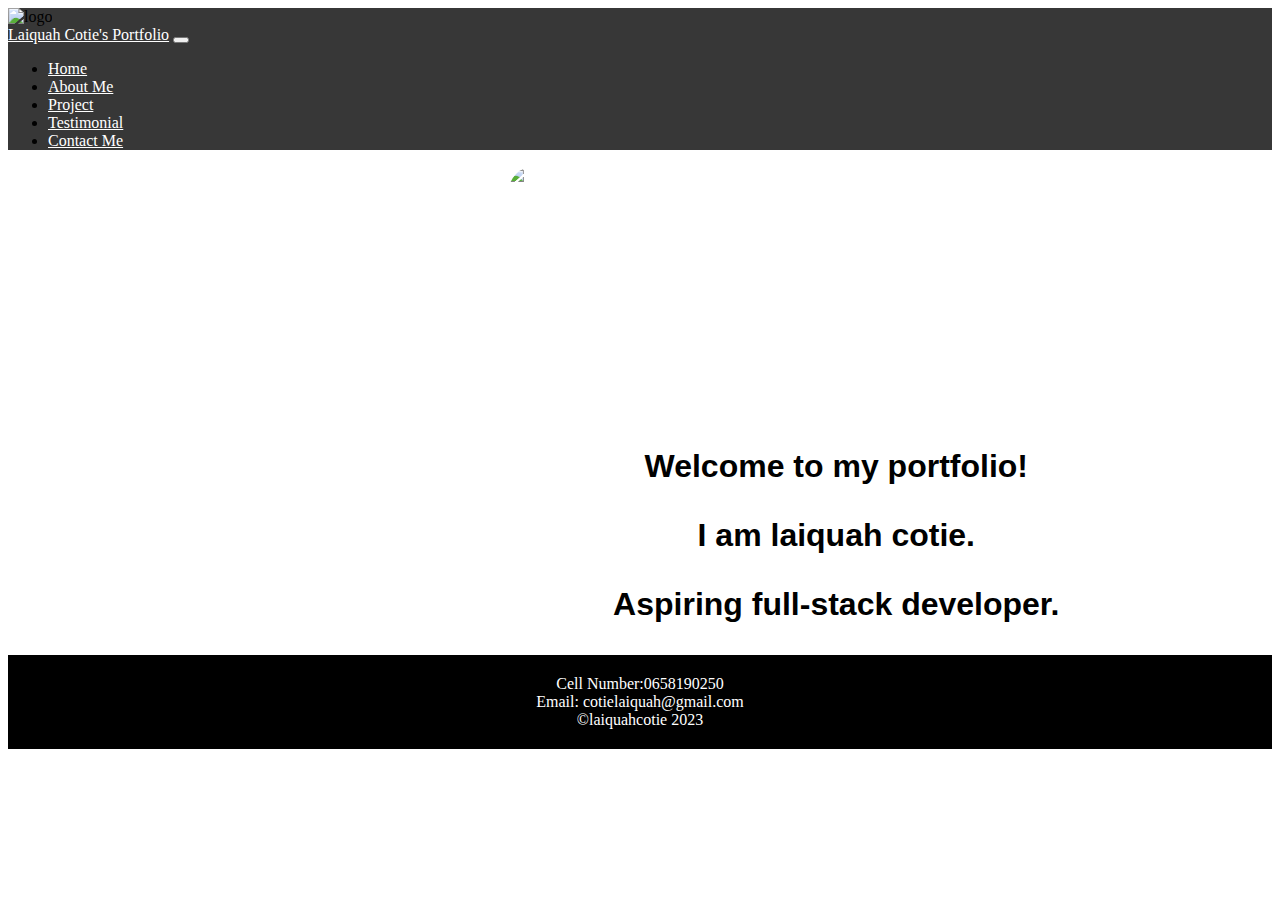
==== index.html @ a38e0d22 "add changes" ====
<!DOCTYPE html>
<html lang="en">
<head>
    <meta charset="UTF-8">
    <meta http-equiv="X-UA-Compatible" content="IE=edge">
    <meta name="viewport" content="width=device-width, initial-scale=1.0">
    <title>My Portfolio</title>
    <link rel="stylesheet" href="css/style.css">
    <link href="https://cdn.jsdelivr.net/npm/bootstrap@5.3.0-alpha3/dist/css/bootstrap.min.css" rel="stylesheet" integrity="sha384-KK94CHFLLe+nY2dmCWGMq91rCGa5gtU4mk92HdvYe+M/SXH301p5ILy+dN9+nJOZ" crossorigin="anonymous">
    <script src="https://kit.fontawesome.com/889af41f10.js" crossorigin="anonymous"></script>
</head>
<body class="body">
    <!-- <img src="https://i.postimg.cc/kX9pPzxK/logo.png" alt="logo" loading="lazy">  -->
    <nav class="navbar navbar-expand-lg">
        <img class="img1" src="https://i.postimg.cc/kX9pPzxK/logo.png" alt="logo" loading="lazy"> 
        <div class="container-fluid">
          <a class="navbar-brand" href="./index.html" style="color: white;">Laiquah Cotie's Portfolio</a>
          <button class="navbar-toggler" type="button" data-bs-toggle="collapse" data-bs-target="#navbarSupportedContent" aria-controls="navbarSupportedContent" aria-expanded="false" aria-label="Toggle navigation">
            <span class="navbar-toggler-icon"></span>
          </button>
          <div class="collapse navbar-collapse d-lg-flex justify-content-end" id="navbarNav">
            <ul class="navbar-nav me-auto mb-2 mb-lg-0 jacob">
              <li class="nav-item">
                <a class="nav-link active" aria-current="page" href="./index.html" style="color: white;">Home</a>
              </li>
              <li class="nav-item">
                <a class="nav-link" href="./html/aboutme.html" style="color:white">About Me</a>
              </li>
              <li class="nav-item">
                <a class="nav-link" href="./html/project.html" style="color: white;">Project</a>
              </li>
              <li class="nav-item">
                <a class="nav-link" href="./html/testimonial.html" style="color: white;">Testimonial</a>
              </li>
              <li class="nav-item">
                <a class="nav-link" href="./html/contactme.html" style="color: white;">Contact Me</a>
              </li>
            </ul>
          </div>
        </div>
      </nav>
    <div class="laugh">
        <img class="image" src="https://i.postimg.cc/rpW0pDSP/C12-Laiquah-Cotie-2.jpg" alt="image" loading="lazy">
    <div class="love">
      <p>Welcome to my portfolio!</p>
      <p>I am laiquah cotie.</p>
      <p>Aspiring full-stack developer.</p>
    </div>
    </div>
        <footer>
            <div class="info"> Cell Number:0658190250 
                <br>
                    Email: cotielaiquah@gmail.com 
                <br>
                &copy;laiquahcotie 2023</div>
            </div>
            <a href="https://www.instagram.com/lai.quahcotie/" class="fa-brands fa-instagram fa-shake fa-lg" style="color: #ff00ae;"></a>
            <a href="https://twitter.com/LaiquahC" class="fa-brands fa-twitter fa-shake fa-lg" style="color: #1100ff;"></a>
            <a href="https://www.linkedin.com/in/laiquah-cotie-879a20275/" class="fa-brands fa-linkedin fa-shake fa-lg" style="color: #005af5;"></a>
            <a href="https://wa.me/+27658190250" class="fa-brands fa-whatsapp fa-shake fa-lg" style="color: #00ff04;"></a>
            <a href="https://github.com/Laiquah" class="fa-brands fa-github fa-shake fa-lg" style="color: #fafafa;"></a>
        </footer>
    <script src="https://cdn.jsdelivr.net/npm/bootstrap@5.3.0-alpha3/dist/js/bootstrap.bundle.min.js" integrity="sha384-ENjdO4Dr2bkBIFxQpeoTz1HIcje39Wm4jDKdf19U8gI4ddQ3GYNS7NTKfAdVQSZe" crossorigin="anonymous"></script>
</body>
</html>
---- css/style.css ----
footer {
    text-align: center;
    padding: 20px;
    background-color: black;
    color: white;
    bottom: 0;
  }

.body{
    background-color: white;
    color: black;
}

.navbar-expand-lg{
    background-color: rgba(55,55,55,255) !important;
}

.laugh{
    display: flex;
    color: white;
    text-align: center;
}

.love{
    margin-top: 250px;
    font-family: sans-serif;
    padding-left: 50px;
    font-size: xx-large;
    font-weight: bolder;
    color: black;
}

.slide{
    margin-left: 550px;
}

/* .navbar-collapse{
    position:relative;
    right:-200px;
    align-content: space-around;
} */

.image{
    border-radius: 1500px;
    margin-left: 500px;
}

.img1{
    width: 200px;
}

.h1{
    text-align: center;
    font-family: sans-serif;
    font-size: xx-large;
    font-weight: bolder;
    text-decoration: underline;
}

.yes{
    position:relative;
    right:-1065px;
    margin-bottom:10px;
    color:white !important;
    background-color: black !important;
}

.yes:hover{
    background-color: black !important;
    color: white !important;
}

.flipcards{
    display:flex;
    justify-content:space-between;
    height:50vh;
    margin-bottom:300px;

}

.card {
    position: relative;
    top: 50px;
    width: 300px;
    height: 430px;
    perspective: 1000px;
    margin: auto;
  }
  
  .flip-card-inner {
    position: relative;
    width: 100%;
    height: 100%;
    text-align: center;
    transition: transform 0.8s;
    transform-style: preserve-3d;
    
  }
  
  .card:hover .flip-card-inner {
    transform: rotateY(180deg);
  }
  
  .flip-card-front img {
    width: 300px;
    height: 400px;
  }
  

  .flip-card-front,
  .flip-card-back {
    position: absolute;
    width: 100%;
    height: 100%;
    backface-visibility: hidden;
}

.flip-card-back {
    background-color: rgb(0, 0, 0);
    min-height: 430px !important;
    font-size:5px !important;
    color: rgb(255, 255, 255);
    transform: rotateY(180deg);
    padding: 3px;
  }

  .back-card-container {
    color: rgb(255, 255, 255);
    background-color: black;
  }
  
  .flip-card-back h2 {
    /* margin-top: 26px; */
    text-decoration: underline;
    /* background-color: black; */
  }
  
  .flip-card-back p {
    /* margin-top: 30px; */
    font-size: 19px;
    /* background-color: black; */

  }

  .container{
    height:50vh;
  }
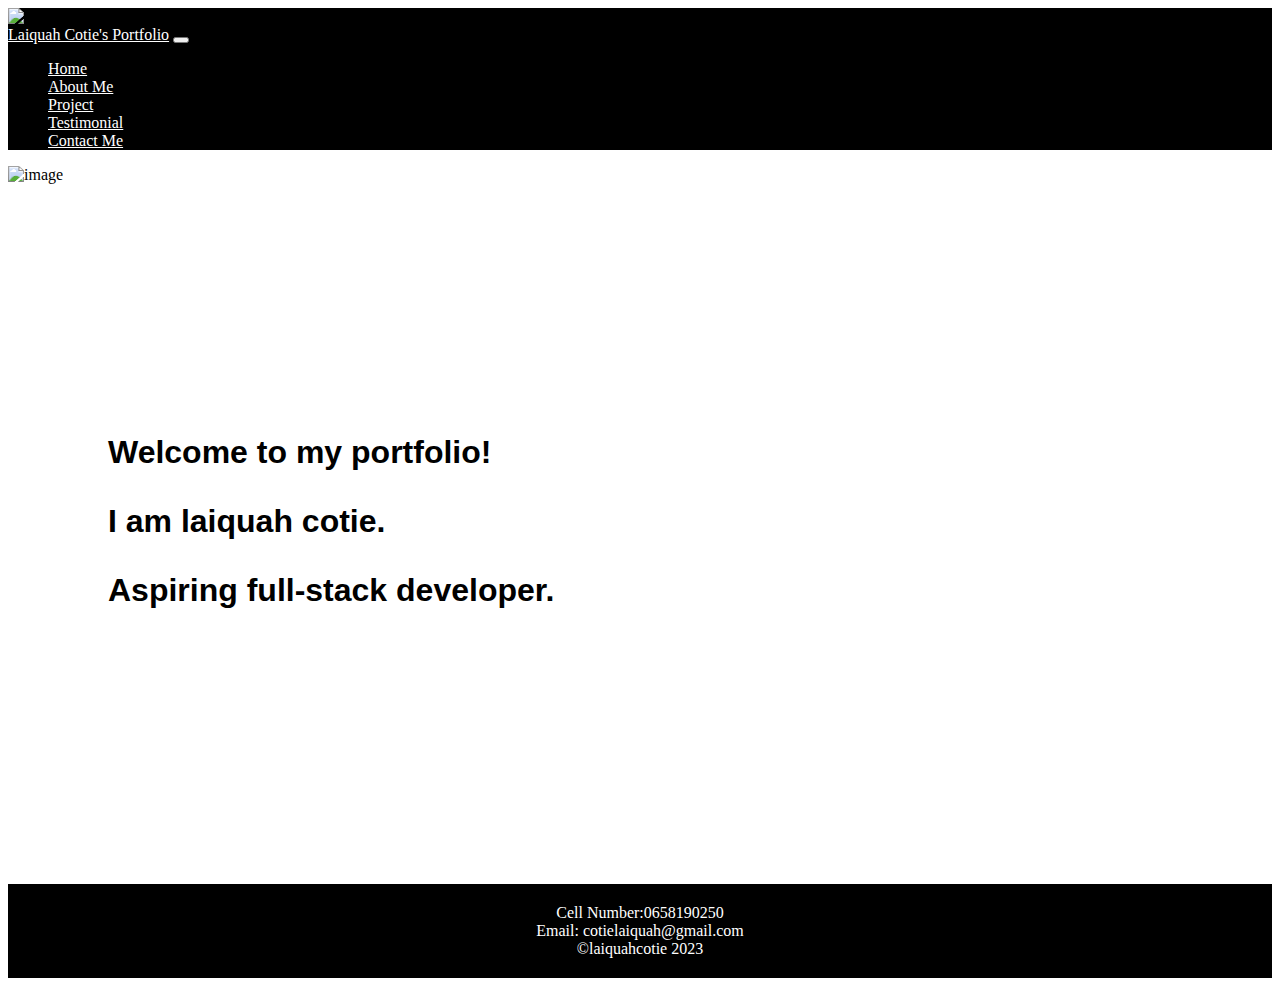
==== commit abfda7bd: "add changes" ====
--- a/index.html
+++ b/index.html
@@ -39,14 +39,30 @@
           </div>
         </div>
       </nav>
-    <div class="laugh">
-        <img class="image" src="https://i.postimg.cc/rpW0pDSP/C12-Laiquah-Cotie-2.jpg" alt="image" loading="lazy">
+      <div class="container text-center kill">
+        <div class="row g-0 mt-4 mx-sm-auto">
+          <div class="col">
+            <img src="https://i.postimg.cc/rpW0pDSP/C12-Laiquah-Cotie-2.jpg." class="img-fluid profile" alt="image" loading="lazy">
+          </div>
+          <div class="col love">
+            <div class="love">
+              <p>Welcome to my portfolio!</p>
+              <p>I am laiquah cotie.</p>
+              <p>Aspiring full-stack developer.</p>
+            </div>
+          </div>
+        </div>
+      </div>
+    <!-- <div class="laugh">
+         <img class="image" src="https://i.postimg.cc/rpW0pDSP/C12-Laiquah-Cotie-2.jpg" alt="image" loading="lazy"> -->
+        <!-- <img src="https://i.postimg.cc/rpW0pDSP/C12-Laiquah-Cotie-2.jpg." class="img-fluid" alt="image" loading="lazy">
     <div class="love">
       <p>Welcome to my portfolio!</p>
       <p>I am laiquah cotie.</p>
       <p>Aspiring full-stack developer.</p>
-    </div>
-    </div>
+    </div> --> 
+    <!-- </div> -->
+    <br>
         <footer>
             <div class="info"> Cell Number:0658190250 
                 <br>
@@ -57,7 +73,6 @@
             <a href="https://www.instagram.com/lai.quahcotie/" class="fa-brands fa-instagram fa-shake fa-lg" style="color: #ff00ae;"></a>
             <a href="https://twitter.com/LaiquahC" class="fa-brands fa-twitter fa-shake fa-lg" style="color: #1100ff;"></a>
             <a href="https://www.linkedin.com/in/laiquah-cotie-879a20275/" class="fa-brands fa-linkedin fa-shake fa-lg" style="color: #005af5;"></a>
-            <a href="https://wa.me/+27658190250" class="fa-brands fa-whatsapp fa-shake fa-lg" style="color: #00ff04;"></a>
             <a href="https://github.com/Laiquah" class="fa-brands fa-github fa-shake fa-lg" style="color: #fafafa;"></a>
         </footer>
     <script src="https://cdn.jsdelivr.net/npm/bootstrap@5.3.0-alpha3/dist/js/bootstrap.bundle.min.js" integrity="sha384-ENjdO4Dr2bkBIFxQpeoTz1HIcje39Wm4jDKdf19U8gI4ddQ3GYNS7NTKfAdVQSZe" crossorigin="anonymous"></script>
--- a/css/style.css
+++ b/css/style.css
@@ -1,9 +1,10 @@
+ 
 footer {
     text-align: center;
     padding: 20px;
     background-color: black;
     color: white;
-    bottom: 0;
+    margin-top: 250px;
   }
 
 .body{
@@ -12,7 +13,7 @@
 }
 
 .navbar-expand-lg{
-    background-color: rgba(55,55,55,255) !important;
+    background-color: black !important;
 }
 
 .laugh{
@@ -40,14 +41,18 @@
     align-content: space-around;
 } */
 
-.image{
-    border-radius: 1500px;
+/* .image{
+    border-radius: 5rem;
     margin-left: 500px;
-}
+} */
 
 .img1{
-    width: 200px;
-}
+    width: 10rem;
+}
+
+/* .profile {
+  width: 100%;
+} */
 
 .h1{
     text-align: center;
@@ -103,7 +108,7 @@
   
   .flip-card-front img {
     width: 300px;
-    height: 400px;
+    height: 500px;
   }
   
 
@@ -144,4 +149,111 @@
 
   .container{
     height:50vh;
-  }+  }
+
+  .foot{
+    font-family: sans-serif;
+    text-align: center;
+    text-decoration: underline;
+    font-weight: bolder;
+  }
+
+  .footy{
+    font-family: sans-serif;
+    text-align: center;
+  }
+
+  .big{
+   display: flex;
+   justify-content: center;
+   align-items: center;
+   /* border: 2px solid red; */
+  }
+
+  .card-body link{
+    width: 500px !important;
+  }
+
+  .card{
+    height: 500px !important;
+  }
+
+  .self{
+    margin-bottom: 5rem;
+  }
+  
+.mind{
+  border: 2px solid black;
+  border-width: 5px;
+  width: 1200px !important;
+  margin: 6rem;
+  /* margin-bottom: 5rem; */
+}
+   .mom{
+    font-family: sans-serif;
+    font-weight: bold;
+    text-align: center;
+   }
+
+   .mwah{
+    text-decoration: underline;
+   }
+
+   .bottom{
+    margin-bottom: 9rem;
+   }
+
+   .bubs{
+    width: 500px;
+   }
+
+   .sky{
+    width: 500px;
+   }
+
+   .progress-bar1{
+    background-color: #ff0000 !important;
+   }
+
+   .progress-bar2{
+    background-color:  #005eff !important;
+   }
+
+   .progress-bar3{
+    background-color: #8712fb !important;
+   }
+
+   @media screen and (max-width:720px){
+    .love{
+      margin-top: 0px;
+      font-family: sans-serif;
+      padding-left: 0px;
+      font-size: smaller;
+      font-weight: bolder;
+      color: black;
+    }
+
+    .kill{
+      margin-bottom: 0px;
+    }
+
+    footer{
+      margin-top: 0px;
+    }
+/* 
+    .img-fluid{
+      margin-top: 3rem;
+    } */
+
+   }
+
+   @media screen and (max-width:300){
+    img{
+      width: 10rem;
+      height: 5rem;
+    }
+
+    footer{
+      margin-top: 0px;
+    }
+   }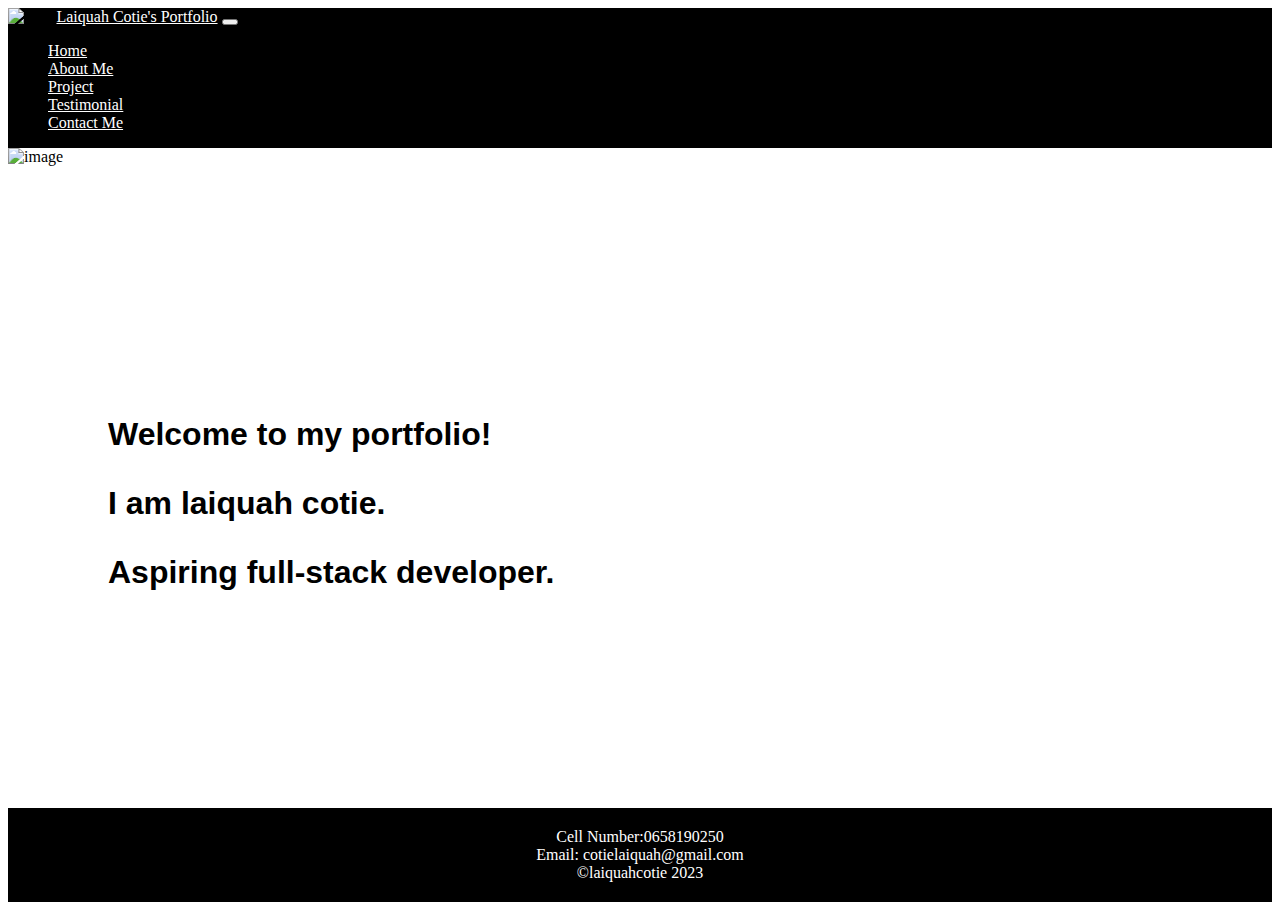
==== commit 8221bebd: "add changes" ====
--- a/index.html
+++ b/index.html
@@ -12,10 +12,11 @@
 <body class="body">
     <!-- <img src="https://i.postimg.cc/kX9pPzxK/logo.png" alt="logo" loading="lazy">  -->
     <nav class="navbar navbar-expand-lg">
-        <img class="img1" src="https://i.postimg.cc/kX9pPzxK/logo.png" alt="logo" loading="lazy"> 
+        <!-- <img class="img1" src="https://i.postimg.cc/kX9pPzxK/logo.png" alt="logo" loading="lazy">  -->
         <div class="container-fluid">
+          <img class="img1" src="https://i.postimg.cc/kX9pPzxK/logo.png" alt="logo" loading="lazy"> 
           <a class="navbar-brand" href="./index.html" style="color: white;">Laiquah Cotie's Portfolio</a>
-          <button class="navbar-toggler" type="button" data-bs-toggle="collapse" data-bs-target="#navbarSupportedContent" aria-controls="navbarSupportedContent" aria-expanded="false" aria-label="Toggle navigation">
+          <button class="navbar-toggler" type="button" data-bs-toggle="collapse" data-bs-target="#navbarNav" aria-controls="navbarSupportedContent" aria-expanded="false" aria-label="Toggle navigation">
             <span class="navbar-toggler-icon"></span>
           </button>
           <div class="collapse navbar-collapse d-lg-flex justify-content-end" id="navbarNav">
@@ -39,7 +40,7 @@
           </div>
         </div>
       </nav>
-      <div class="container text-center kill">
+      <div class="container text-center kill feet">
         <div class="row g-0 mt-4 mx-sm-auto">
           <div class="col">
             <img src="https://i.postimg.cc/rpW0pDSP/C12-Laiquah-Cotie-2.jpg." class="img-fluid profile" alt="image" loading="lazy">
@@ -63,7 +64,7 @@
     </div> --> 
     <!-- </div> -->
     <br>
-        <footer>
+        <footer >
             <div class="info"> Cell Number:0658190250 
                 <br>
                     Email: cotielaiquah@gmail.com 
--- a/css/style.css
+++ b/css/style.css
@@ -1,15 +1,21 @@
- 
+ .testCont{
+  min-height: 100vh;
+ }
+
 footer {
     text-align: center;
     padding: 20px;
     background-color: black;
     color: white;
-    margin-top: 250px;
-  }
-
-.body{
+    margin-top: 5rem;
+  }
+
+body{
     background-color: white;
     color: black;
+    min-height: 100vh;
+    display: flex;
+    flex-direction: column;
 }
 
 .navbar-expand-lg{
@@ -20,6 +26,10 @@
     display: flex;
     color: white;
     text-align: center;
+}
+
+.feet{
+  margin-bottom: 7rem;
 }
 
 .love{
@@ -47,7 +57,7 @@
 } */
 
 .img1{
-    width: 10rem;
+    width: 5rem;
 }
 
 /* .profile {
@@ -78,27 +88,29 @@
 .flipcards{
     display:flex;
     justify-content:space-between;
-    height:50vh;
+    /* height:50vh; */
     margin-bottom:300px;
 
 }
 
 .card {
-    position: relative;
+    /* position: relative; */
     top: 50px;
     width: 300px;
     height: 430px;
     perspective: 1000px;
     margin: auto;
+    /* border: 2px solid red; */
   }
   
   .flip-card-inner {
     position: relative;
-    width: 100%;
-    height: 100%;
+    max-width: 300px;
+    height: 500px;
     text-align: center;
     transition: transform 0.8s;
     transform-style: preserve-3d;
+    /* border: 2px solid red; */
     
   }
   
@@ -107,7 +119,7 @@
   }
   
   .flip-card-front img {
-    width: 300px;
+    max-width: 300px;
     height: 500px;
   }
   
@@ -122,8 +134,9 @@
 
 .flip-card-back {
     background-color: rgb(0, 0, 0);
-    min-height: 430px !important;
-    font-size:5px !important;
+    width: 300px !important;
+    /* min-height: 430px !important;
+    font-size:5px !important; */
     color: rgb(255, 255, 255);
     transform: rotateY(180deg);
     padding: 3px;
@@ -223,37 +236,169 @@
     background-color: #8712fb !important;
    }
 
-   @media screen and (max-width:720px){
-    .love{
-      margin-top: 0px;
-      font-family: sans-serif;
-      padding-left: 0px;
-      font-size: smaller;
-      font-weight: bolder;
-      color: black;
-    }
-
-    .kill{
-      margin-bottom: 0px;
-    }
-
-    footer{
-      margin-top: 0px;
-    }
-/* 
-    .img-fluid{
-      margin-top: 3rem;
-    } */
-
-   }
-
-   @media screen and (max-width:300){
+  /* .loud{
+    object-fit: contain;
+  } */
+
+   @media screen and (max-width:700px){
     img{
       width: 10rem;
       height: 5rem;
     }
 
     footer{
+      margin-top: 200px;
+      bottom:0;
+      font-size: x-small;
+    }
+    
+    .love{
       margin-top: 0px;
-    }
+      font-size: medium;
+    }
+
+    .kill{
+      margin-top: 8rem;
+    }
+
+    .big{
+      flex-direction: column;
+    }
+
+    .cotie{
+      width: 5rem;
+    }
+
+    .majiet{
+      width: 5rem;
+      /* height: 100px; */
+    }
+
+    .mind{
+      /* height: 50rem; */
+      width: 100vw !important;
+      text-align: center;
+
+    }
+     .bs{
+     /* margin-bottom: 15rem; */
+     margin-top: 30rem;
+    }
+
+    .leigh{
+      /* max-width: 250px;
+      max-height: 300px; */
+      display: flex;
+      justify-content: center;
+    }
+
+    .img1{
+      width: 4rem;
+      height: 3rem;
+    }
+
+    .boom{
+      max-width: 280px;
+      max-height: 300px;
+    }
+
+    .fire{
+      margin-bottom: 5rem;
+    }
+
+    .hug{
+      margin-bottom: 2rem;
+    }
+     .card{
+      width: 200px !important;
+     }
+
+     .back{
+      width: 200px !important;
+     }
+
+     h2{
+      font-size: smaller;
+      font-weight: lighter;
+     }
+
+     .submit {
+      width: 100%;
+      display: flex !important;
+      justify-content: center !important;
+     }
+   }
+
+   @media screen and (max-width:300px){
+    img{
+      width: 10rem;
+      height: 5rem;
+    }
+
+    footer{
+      margin-top: 0px;
+      bottom:0;
+      font-size: x-small;
+    }
+    
+    .big{
+      flex-direction: column;
+    }
+
+    .cotie{
+      width: 5rem;
+    }
+
+    .majiet{
+      width: 5rem;
+      /* height: 100px; */
+    }
+
+    .mind{
+      /* height: 50rem; */
+      width: 100vw !important;
+      text-align: center;
+
+    }
+     .bs{
+     /* margin-bottom: 15rem; */
+     margin-top: 30rem;
+    }
+
+    .leigh{
+      /* max-width: 250px;
+      max-height: 300px; */
+      display: flex;
+      justify-content: center;
+    }
+
+    .img1{
+      width: 4rem;
+      height: 3rem;
+    }
+
+    .boom{
+      max-width: 250px;
+      max-height: 300px;
+    }
+
+    .fire{
+      margin-bottom: 5rem;
+    }
+
+    .hug{
+      margin-bottom: 2rem;
+    }
+     .card{
+      width: 500px !important;
+     }
+
+     .back{
+      width: 200px !important;
+     }
+
+     h2{
+      font-size: smaller;
+      font-weight: lighter;
+     }
    }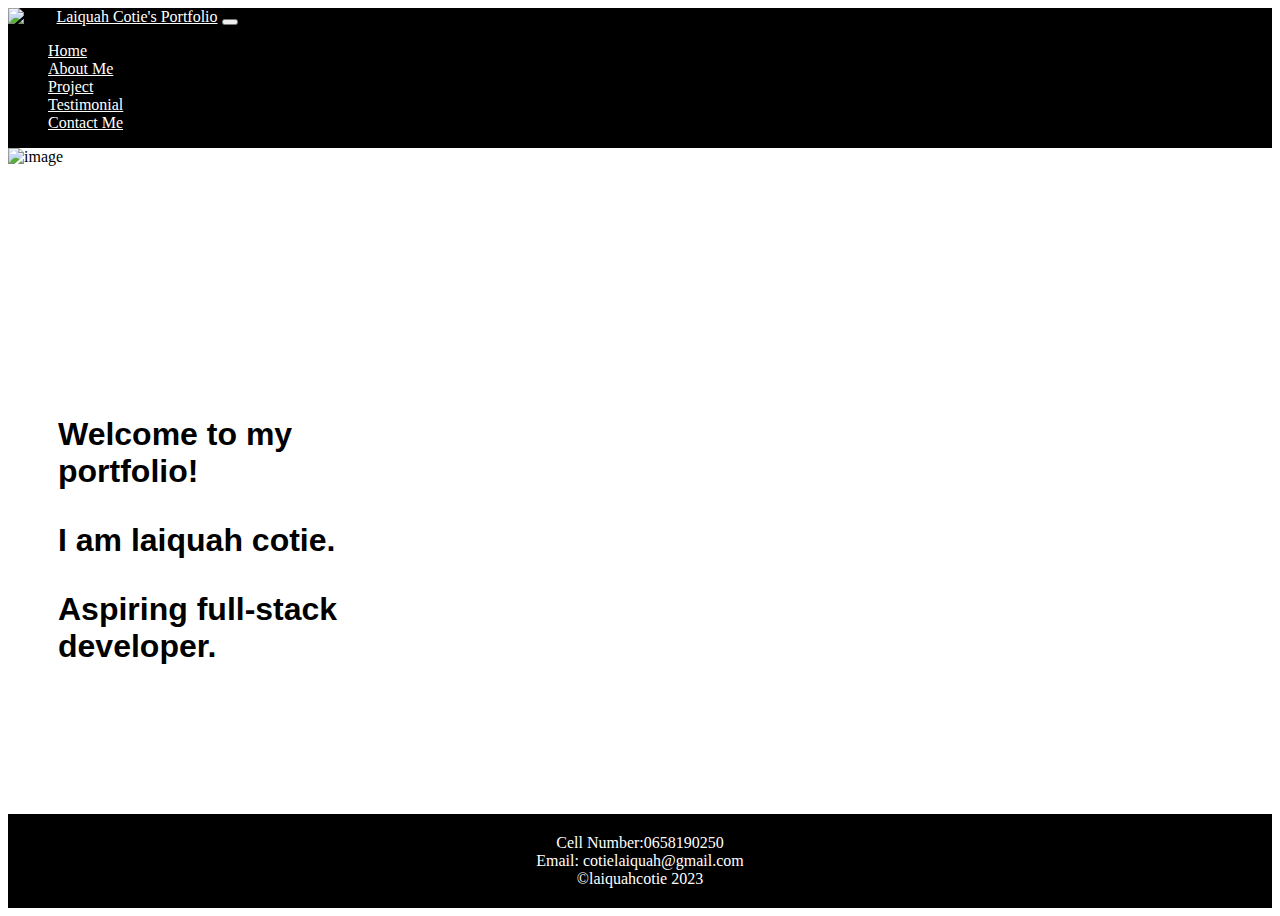
==== commit 8f393433: "add changes" ====
--- a/index.html
+++ b/index.html
@@ -41,11 +41,11 @@
         </div>
       </nav>
       <div class="container text-center kill feet">
-        <div class="row g-0 mt-4 mx-sm-auto">
-          <div class="col">
+        <div class="row g-0">
+          <div class=" col-md-6">
             <img src="https://i.postimg.cc/rpW0pDSP/C12-Laiquah-Cotie-2.jpg." class="img-fluid profile" alt="image" loading="lazy">
           </div>
-          <div class="col love">
+          <div class="col-md-6 col2">
             <div class="love">
               <p>Welcome to my portfolio!</p>
               <p>I am laiquah cotie.</p>
--- a/css/style.css
+++ b/css/style.css
@@ -14,9 +14,15 @@
     background-color: white;
     color: black;
     min-height: 100vh;
-    display: flex;
-    flex-direction: column;
-}
+    display: grid;
+    grid-template-columns: repeat(3, 1fr);
+    grid-template-rows: auto 1fr auto;
+}
+
+nav, main, footer{
+  grid-column: 1 /-1;
+}
+
 
 .navbar-expand-lg{
     background-color: black !important;
@@ -242,19 +248,25 @@
 
    @media screen and (max-width:700px){
     img{
-      width: 10rem;
-      height: 5rem;
+      /* margin-top: ; */
+      width: 16rem;
+      height: 8rem;
+    }
+
+    .sky{
+      margin-left: 100px;
     }
 
     footer{
-      margin-top: 200px;
+      margin-top: 500px;
       bottom:0;
       font-size: x-small;
+      /* margin-bottom: 300px; */
     }
     
     .love{
       margin-top: 0px;
-      font-size: medium;
+      font-size: larger;
     }
 
     .kill{
@@ -263,10 +275,18 @@
 
     .big{
       flex-direction: column;
+      border-width: 400px;
+    }
+
+    .col{
+      width: 300px
+      display: inline-block !important;
+      margin-bottom: 2rem;
     }
 
     .cotie{
       width: 5rem;
+      /* margin-left: 100px; */
     }
 
     .majiet{
@@ -283,6 +303,7 @@
      .bs{
      /* margin-bottom: 15rem; */
      margin-top: 30rem;
+     margin-bottom: 50rem;
     }
 
     .leigh{
@@ -304,6 +325,7 @@
 
     .fire{
       margin-bottom: 5rem;
+      /* width: 5000px !important; */
     }
 
     .hug{
@@ -316,6 +338,11 @@
      .back{
       width: 200px !important;
      }
+
+     
+    .projectimg{
+      width: 200px ;
+    }
 
      h2{
       font-size: smaller;
@@ -339,6 +366,7 @@
       margin-top: 0px;
       bottom:0;
       font-size: x-small;
+      display: none;
     }
     
     .big{
@@ -349,9 +377,18 @@
       width: 5rem;
     }
 
+    .projectimg{
+      width: 250px ;
+    }
+
     .majiet{
       width: 5rem;
       /* height: 100px; */
+    }
+
+    .kill{
+      margin-top: 50px;
+      margin-bottom: 200px;
     }
 
     .mind{
@@ -377,6 +414,11 @@
       height: 3rem;
     }
 
+    .col2{
+      font-size: smaller;
+      font-weight: lighter;
+    }
+
     .boom{
       max-width: 250px;
       max-height: 300px;
@@ -389,8 +431,11 @@
     .hug{
       margin-bottom: 2rem;
     }
-     .card{
+     .self{
       width: 500px !important;
+      /* align-self: self-start; */
+      margin-left: 0px ;
+
      }
 
      .back{
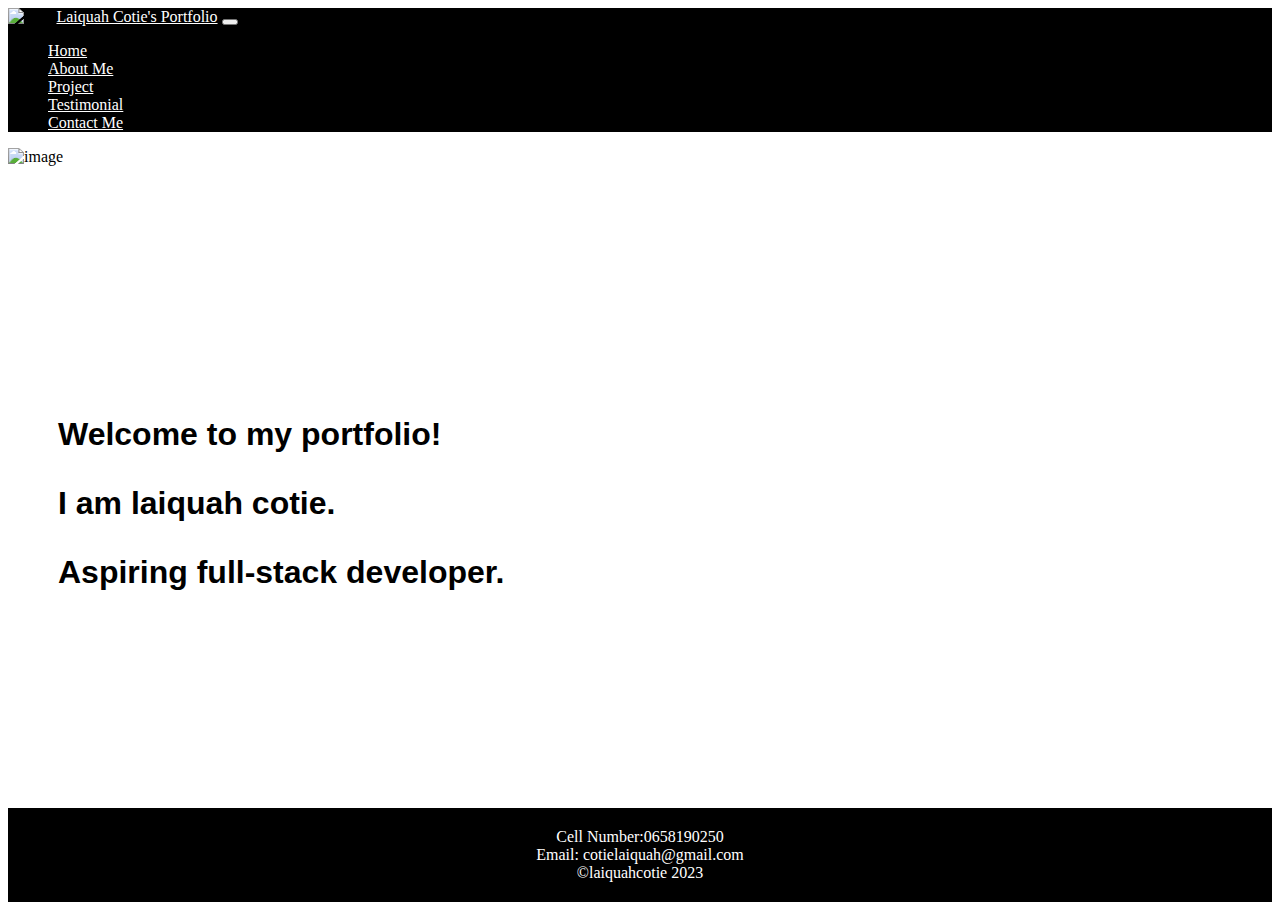
==== commit 90e67214: "add changes" ====
--- a/index.html
+++ b/index.html
@@ -16,7 +16,7 @@
         <div class="container-fluid">
           <img class="img1" src="https://i.postimg.cc/kX9pPzxK/logo.png" alt="logo" loading="lazy"> 
           <a class="navbar-brand" href="./index.html" style="color: white;">Laiquah Cotie's Portfolio</a>
-          <button class="navbar-toggler" type="button" data-bs-toggle="collapse" data-bs-target="#navbarNav" aria-controls="navbarSupportedContent" aria-expanded="false" aria-label="Toggle navigation">
+          <button class="navbar-toggler bg-light" type="button" data-bs-toggle="collapse" data-bs-target="#navbarNav" aria-controls="navbarSupportedContent" aria-expanded="false" aria-label="Toggle navigation">
             <span class="navbar-toggler-icon"></span>
           </button>
           <div class="collapse navbar-collapse d-lg-flex justify-content-end" id="navbarNav">
@@ -42,7 +42,7 @@
       </nav>
       <div class="container text-center kill feet">
         <div class="row g-0">
-          <div class=" col-md-6">
+          <div class="col-md-6">
             <img src="https://i.postimg.cc/rpW0pDSP/C12-Laiquah-Cotie-2.jpg." class="img-fluid profile" alt="image" loading="lazy">
           </div>
           <div class="col-md-6 col2">
@@ -64,7 +64,7 @@
     </div> --> 
     <!-- </div> -->
     <br>
-        <footer >
+        <footer>
             <div class="info"> Cell Number:0658190250 
                 <br>
                     Email: cotielaiquah@gmail.com 
--- a/css/style.css
+++ b/css/style.css
@@ -14,14 +14,8 @@
     background-color: white;
     color: black;
     min-height: 100vh;
-    display: grid;
-    grid-template-columns: repeat(3, 1fr);
-    grid-template-rows: auto 1fr auto;
-}
-
-nav, main, footer{
-  grid-column: 1 /-1;
-}
+}
+
 
 
 .navbar-expand-lg{
@@ -258,10 +252,24 @@
     }
 
     footer{
-      margin-top: 500px;
+      margin-top: 200px;
       bottom:0;
       font-size: x-small;
       /* margin-bottom: 300px; */
+    }
+
+    .footerbase {
+      margin-top: 800px;
+  }
+
+    .modfooter{
+      margin-top: 600px;
+    }
+
+    .footerimg{
+      margin-top: 2800px;
+      bottom:0;
+      font-size: x-small;
     }
     
     .love{
@@ -279,7 +287,7 @@
     }
 
     .col{
-      width: 300px
+      width: 300px !important;
       display: inline-block !important;
       margin-bottom: 2rem;
     }
@@ -309,8 +317,8 @@
     .leigh{
       /* max-width: 250px;
       max-height: 300px; */
-      display: flex;
-      justify-content: center;
+      display:  !important;
+      /* justify-content: center; */
     }
 
     .img1{
@@ -331,6 +339,7 @@
     .hug{
       margin-bottom: 2rem;
     }
+
      .card{
       width: 200px !important;
      }
@@ -362,13 +371,33 @@
       height: 5rem;
     }
 
+    .cardback{
+      margin-left: -200px;
+      margin-bottom: 200px;
+    }
+
+    base{
+      margin-top: 0px;
+      bottom:0;
+      font-size: x-small;
+      display: none;
+    }
+
     footer{
       margin-top: 0px;
       bottom:0;
       font-size: x-small;
-      display: none;
+    }
+
+    .footerimg{
+      margin-top: 2800px;
+      bottom:0;
+      font-size: x-small
     }
     
+    .modfooter{
+      margin-top: 1300px;
+    }
     .big{
       flex-direction: column;
     }
@@ -378,7 +407,7 @@
     }
 
     .projectimg{
-      width: 250px ;
+      width: 200px ;
     }
 
     .majiet{
@@ -405,7 +434,7 @@
     .leigh{
       /* max-width: 250px;
       max-height: 300px; */
-      display: flex;
+      display: inline-block !important;
       justify-content: center;
     }
 
@@ -438,6 +467,12 @@
 
      }
 
+     .col{
+      width: 200px;
+      display: inline-block !important;
+      margin-bottom: 2rem;
+    }
+
      .back{
       width: 200px !important;
      }
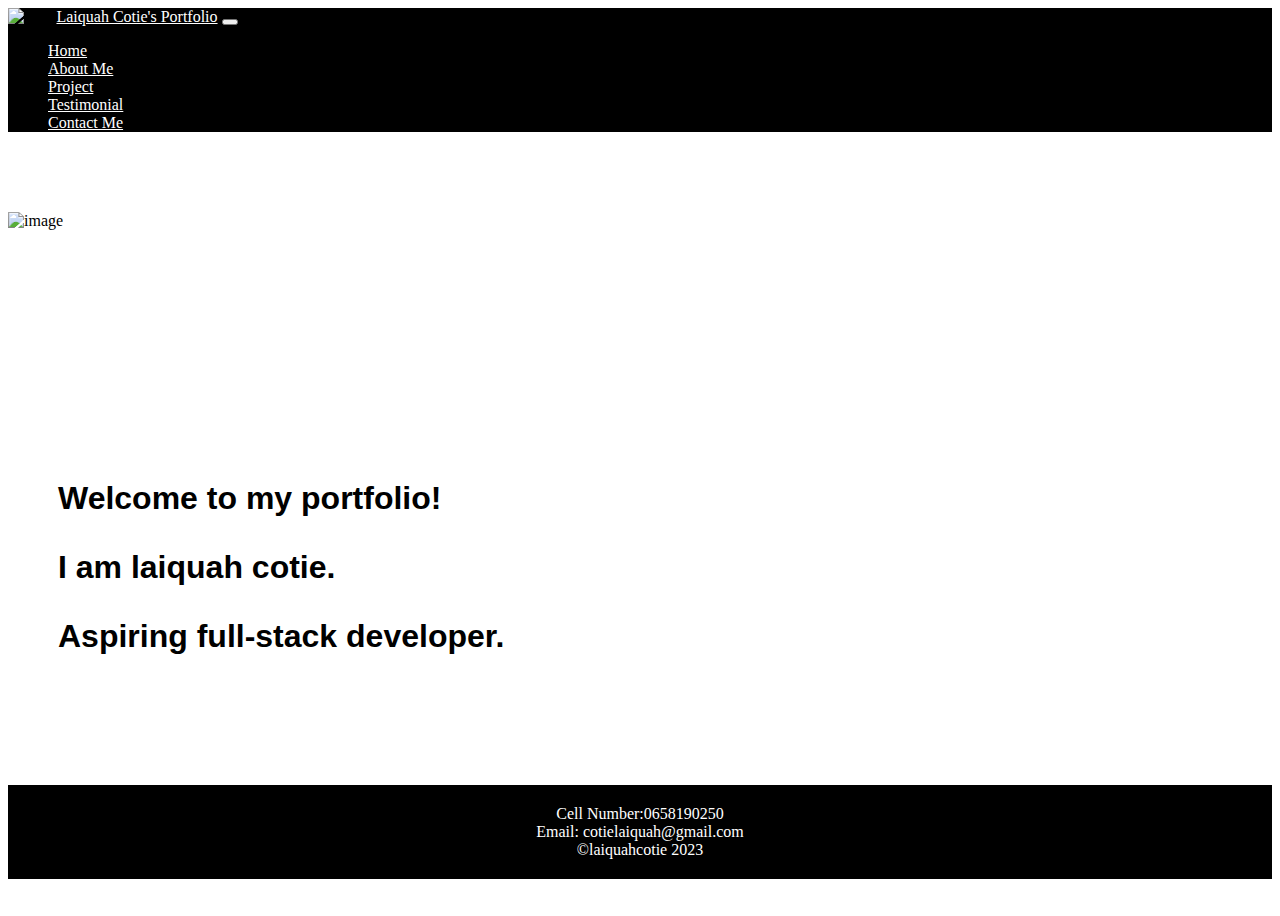
==== commit be326079: "add changes" ====
--- a/index.html
+++ b/index.html
@@ -71,10 +71,10 @@
                 <br>
                 &copy;laiquahcotie 2023</div>
             </div>
-            <a href="https://www.instagram.com/lai.quahcotie/" class="fa-brands fa-instagram fa-shake fa-lg" style="color: #ff00ae;"></a>
-            <a href="https://twitter.com/LaiquahC" class="fa-brands fa-twitter fa-shake fa-lg" style="color: #1100ff;"></a>
-            <a href="https://www.linkedin.com/in/laiquah-cotie-879a20275/" class="fa-brands fa-linkedin fa-shake fa-lg" style="color: #005af5;"></a>
-            <a href="https://github.com/Laiquah" class="fa-brands fa-github fa-shake fa-lg" style="color: #fafafa;"></a>
+            <a href="https://www.instagram.com/lai.quahcotie/" target="_blank" class="fa-brands fa-instagram fa-shake fa-lg" style="color: #ff00ae;"></a>
+            <a href="https://twitter.com/LaiquahC" target="_blank" class="fa-brands fa-twitter fa-shake fa-lg" style="color: #1100ff;"></a>
+            <a href="https://www.linkedin.com/in/laiquah-cotie-879a20275/" target="_blank" class="fa-brands fa-linkedin fa-shake fa-lg" style="color: #005af5;"></a>
+            <a href="https://github.com/Laiquah" target="_blank" class="fa-brands fa-github fa-shake fa-lg" style="color: #fafafa;"></a>
         </footer>
     <script src="https://cdn.jsdelivr.net/npm/bootstrap@5.3.0-alpha3/dist/js/bootstrap.bundle.min.js" integrity="sha384-ENjdO4Dr2bkBIFxQpeoTz1HIcje39Wm4jDKdf19U8gI4ddQ3GYNS7NTKfAdVQSZe" crossorigin="anonymous"></script>
 </body>
--- a/css/style.css
+++ b/css/style.css
@@ -7,7 +7,6 @@
     padding: 20px;
     background-color: black;
     color: white;
-    margin-top: 5rem;
   }
 
 body{
@@ -16,7 +15,10 @@
     min-height: 100vh;
 }
 
-
+/* .fire{
+  margin-bottom: -1000px;
+  height: 400px !important;
+} */
 
 .navbar-expand-lg{
     background-color: black !important;
@@ -120,7 +122,7 @@
   
   .flip-card-front img {
     max-width: 300px;
-    height: 500px;
+    height: 100%;
   }
   
 
@@ -160,9 +162,9 @@
 
   }
 
-  .container{
-    height:50vh;
-  }
+  /* .container{
+    min-height:50vh;
+  } */
 
   .foot{
     font-family: sans-serif;
@@ -208,6 +210,10 @@
     text-align: center;
    }
 
+   /* .row{
+    margin-bottom: -30rem !important;
+   } */
+
    .mwah{
     text-decoration: underline;
    }
@@ -216,6 +222,14 @@
     margin-bottom: 9rem;
    }
 
+   .modfooter{
+    margin-top: 100px;
+   }
+
+   .feet{
+    margin-top: 5rem;
+   }
+
    .bubs{
     width: 500px;
    }
@@ -223,6 +237,8 @@
    .sky{
     width: 500px;
    }
+
+
 
    .progress-bar1{
     background-color: #ff0000 !important;
@@ -314,12 +330,12 @@
      margin-bottom: 50rem;
     }
 
-    .leigh{
+    /* .leigh{ */
       /* max-width: 250px;
       max-height: 300px; */
-      display:  !important;
+      /* display:  !important; */
       /* justify-content: center; */
-    }
+    /* } */
 
     .img1{
       width: 4rem;
